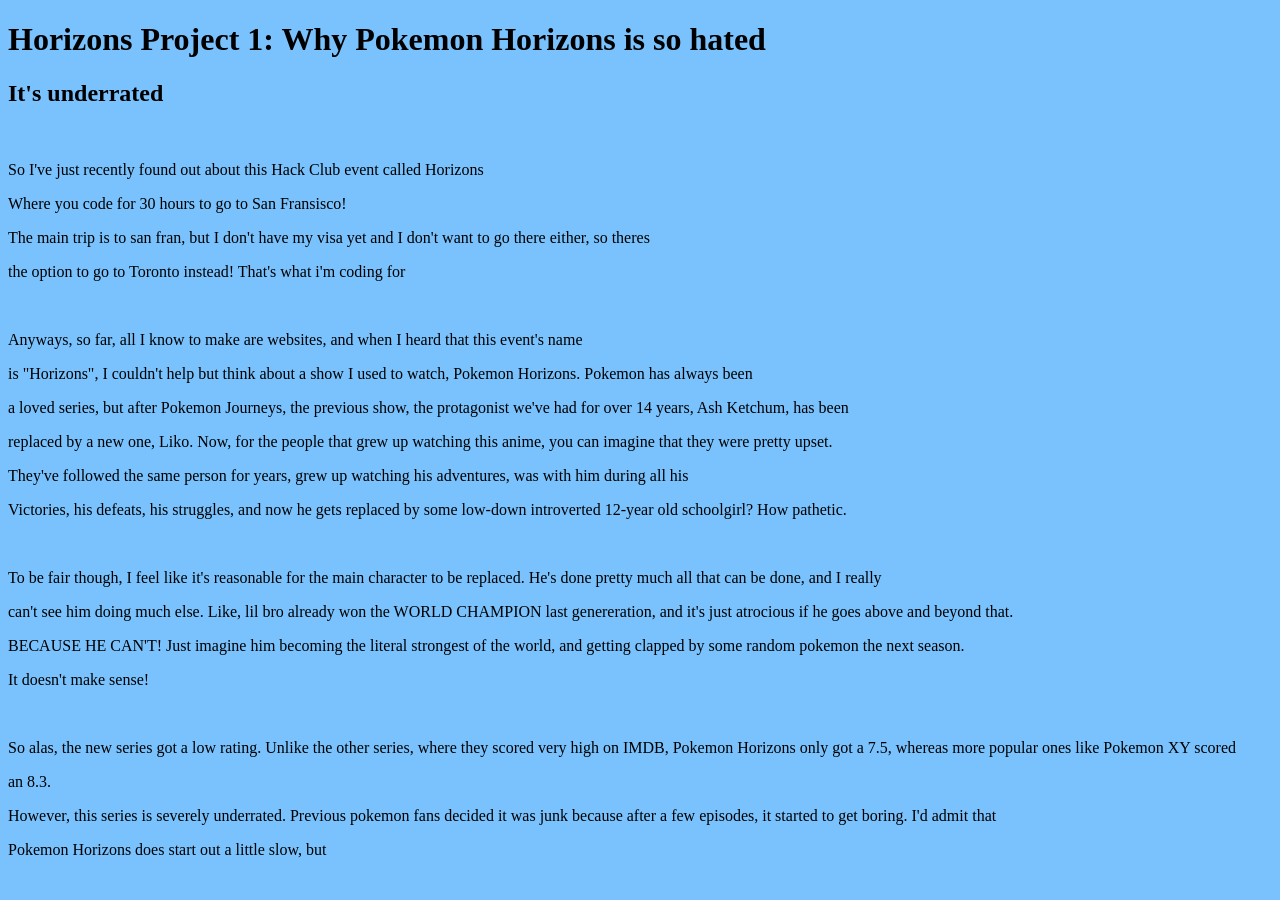
==== index.html @ 88a0bb30 "still working" ====
<!DOCTYPE html>
<html lang="en">
<head>
    <meta charset="UTF-8">
    <meta name="viewport" content="width=device-width, initial-scale=1.0">
    <link rel="stylesheet" href="style.css">
    <title>Horizons</title>
</head>
<body>
    <h1>Horizons Project 1: Why Pokemon Horizons is so hated</h1>
    <h2>It's underrated</h2>
    &nbsp;
    <p>So I've just recently found out about this Hack Club event called Horizons</p>
    <p>Where you code for 30 hours to go to San Fransisco!</p>
    <p>The main trip is to san fran, but I don't have my visa yet and I don't want to go there either, so theres</p>
    <p>the option to go to Toronto instead! That's what i'm coding for</p>
    &nbsp;
    <p>Anyways, so far, all I know to make are websites, and when I heard that this event's name</p>
    <p>is "Horizons", I couldn't help but think about a show I used to watch, Pokemon Horizons. Pokemon has always been</p>
    <p>a loved series, but after Pokemon Journeys, the previous show, the protagonist we've had for over 14 years, Ash Ketchum, has been</p>
    <p>replaced by a new one, Liko. Now, for the people that grew up watching this anime, you can imagine that they were pretty upset.</p>
    <p>They've followed the same person for years, grew up watching his adventures, was with him during all his</p>
    <p>Victories, his defeats, his struggles, and now he gets replaced by some low-down introverted 12-year old schoolgirl? How pathetic.</p>
    &nbsp;
    <p>To be fair though, I feel like it's reasonable for the main character to be replaced. He's done pretty much all that can be done, and I really</p>
    <p>can't see him doing much else. Like, lil bro already won the WORLD CHAMPION last genereration, and it's just atrocious if he goes above and beyond that.</p>
    <p>BECAUSE HE CAN'T! Just imagine him becoming the literal strongest of the world, and getting clapped by some random pokemon the next season.</p>
    <p>It doesn't make sense!</p>
    &nbsp;
    <p>So alas, the new series got a low rating. Unlike the other series, where they scored very high on IMDB, Pokemon Horizons only got a 7.5, whereas more popular ones like Pokemon XY scored</p>
    <p>an 8.3.</p>
    <p>However, this series is severely underrated. Previous pokemon fans decided it was junk because after a few episodes, it started to get boring. I'd admit that</p>
    <p>Pokemon Horizons does start out a little slow, but </p>
    
    
    
</body>
</html>
---- style.css ----
body{
    background-color: rgb(121, 194, 253);
    font-family: comic sans ms;
}

.index text{
    color: chocolate;
}

img{
    border-radius: 25;
    width: 350 px;
    max-width: 100%
}
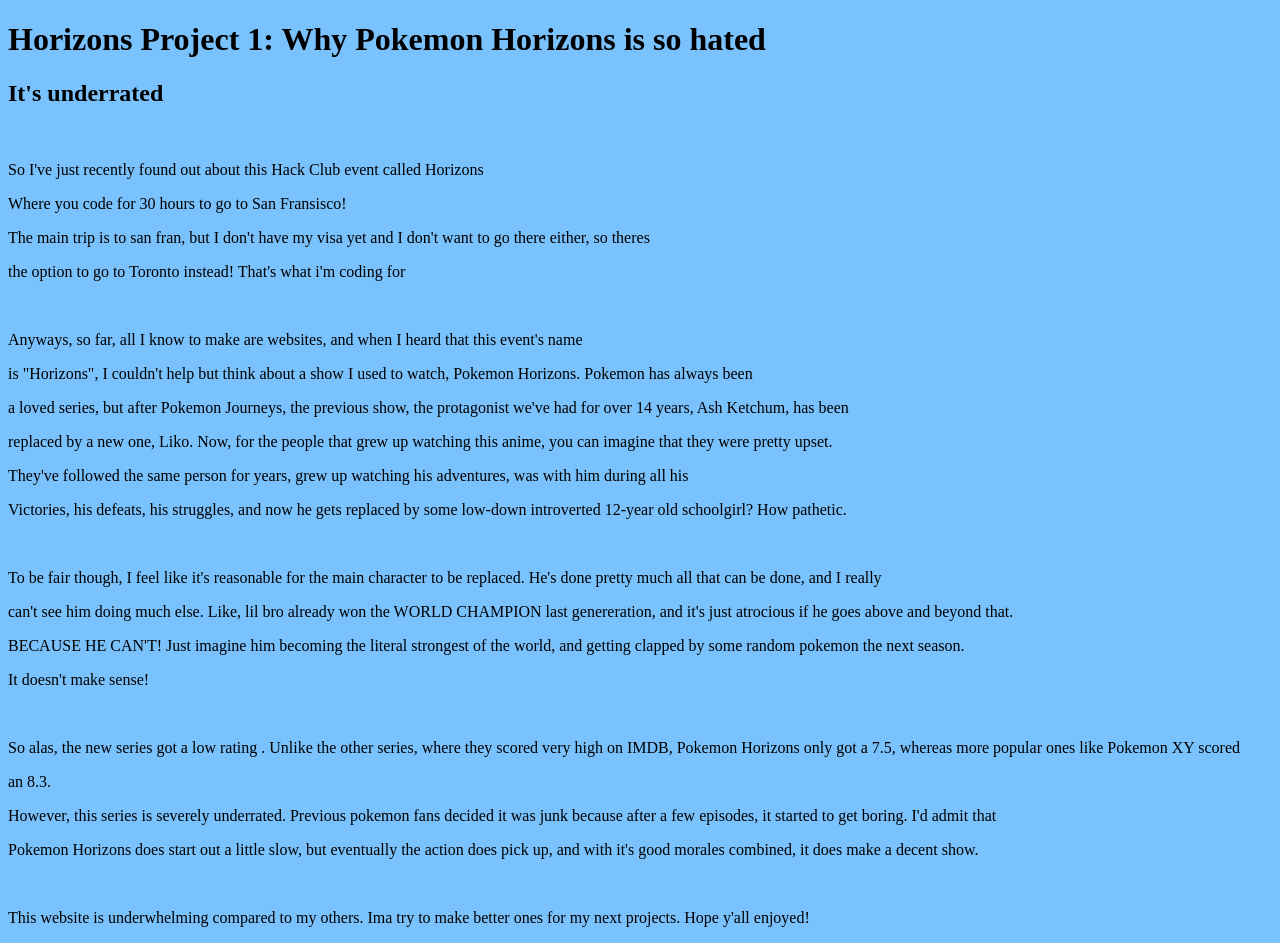
==== commit 2ba3180e: "finished?" ====
--- a/index.html
+++ b/index.html
@@ -27,10 +27,12 @@
     <p>BECAUSE HE CAN'T! Just imagine him becoming the literal strongest of the world, and getting clapped by some random pokemon the next season.</p>
     <p>It doesn't make sense!</p>
     &nbsp;
-    <p>So alas, the new series got a low rating. Unlike the other series, where they scored very high on IMDB, Pokemon Horizons only got a 7.5, whereas more popular ones like Pokemon XY scored</p>
+    <p>So alas, the new series got a low rating . Unlike the other series, where they scored very high on IMDB, Pokemon Horizons only got a 7.5, whereas more popular ones like Pokemon XY scored</p>
     <p>an 8.3.</p>
     <p>However, this series is severely underrated. Previous pokemon fans decided it was junk because after a few episodes, it started to get boring. I'd admit that</p>
-    <p>Pokemon Horizons does start out a little slow, but </p>
+    <p>Pokemon Horizons does start out a little slow, but eventually the action does pick up, and with it's good morales combined, it does make a decent show.</p>
+    &nbsp;
+    <p>This website is underwhelming compared to my others. Ima try to make better ones for my next projects. Hope y'all enjoyed!</p>
     
     
     
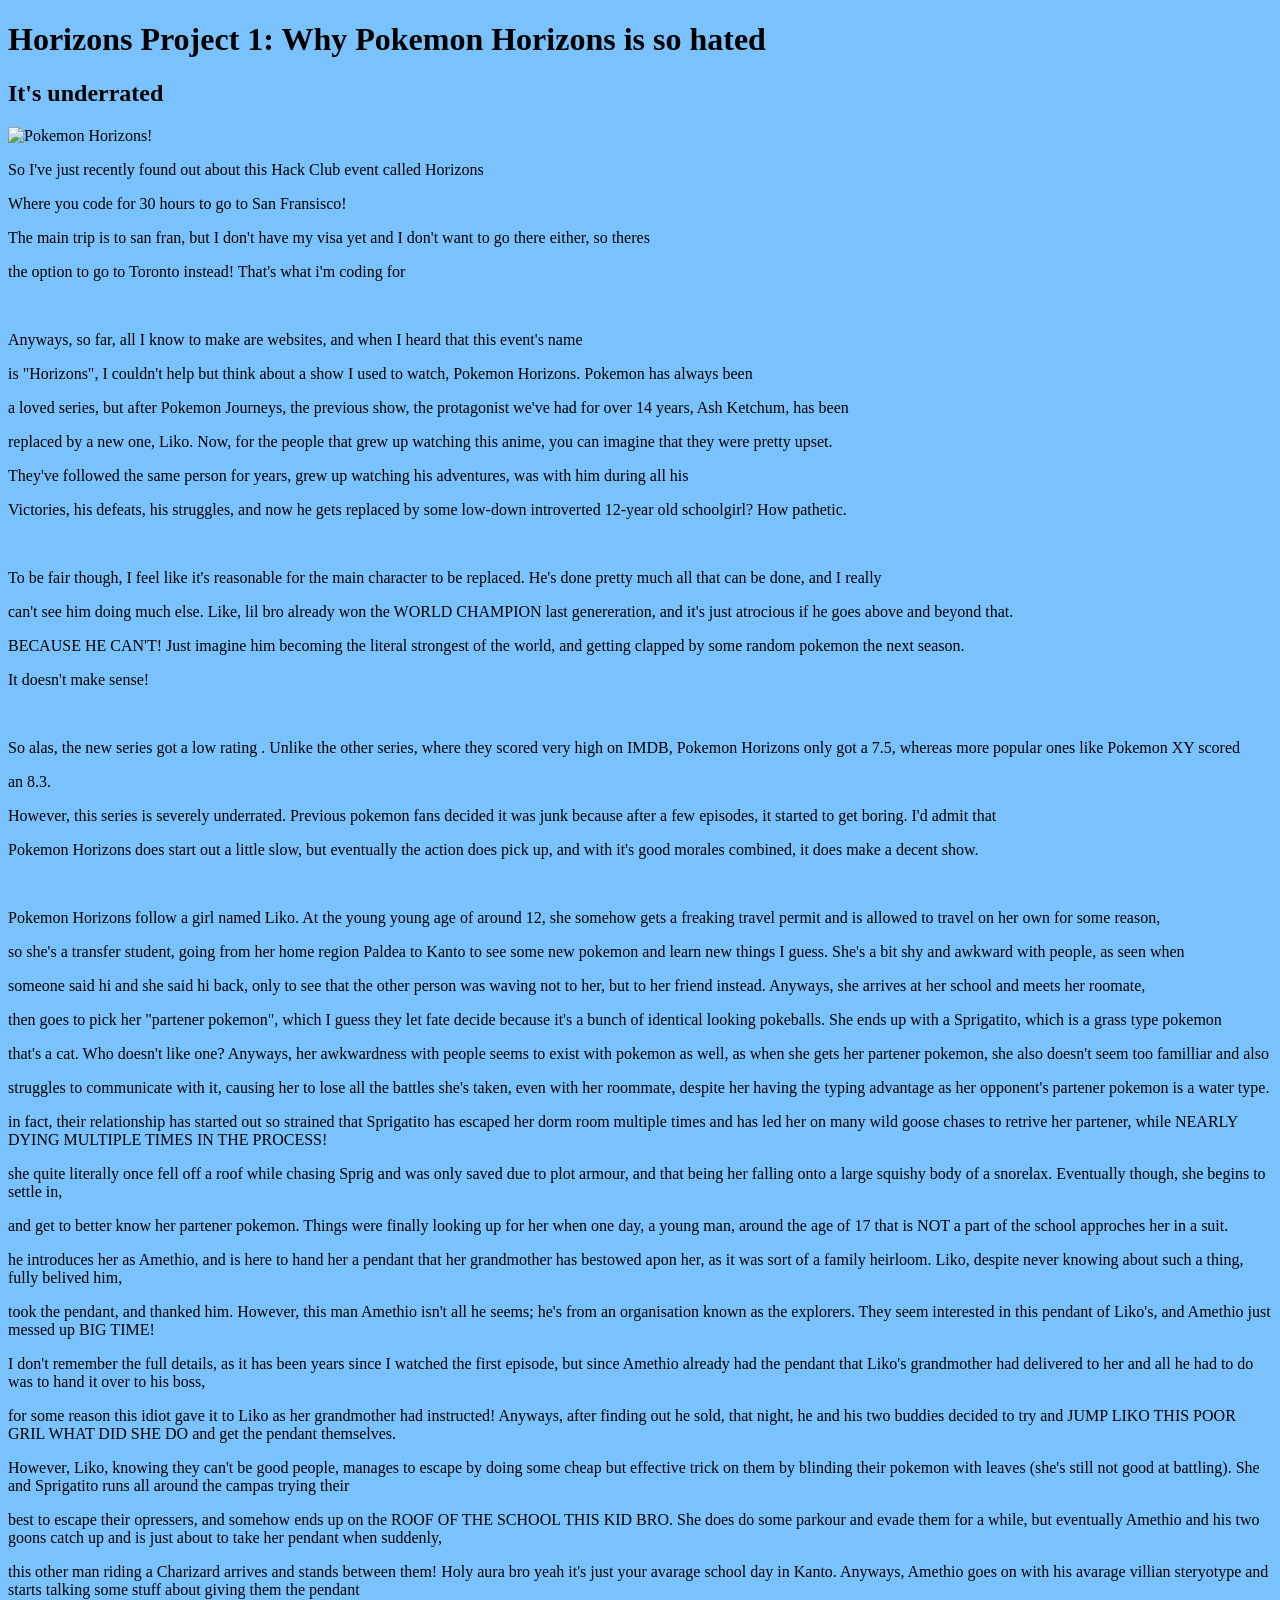
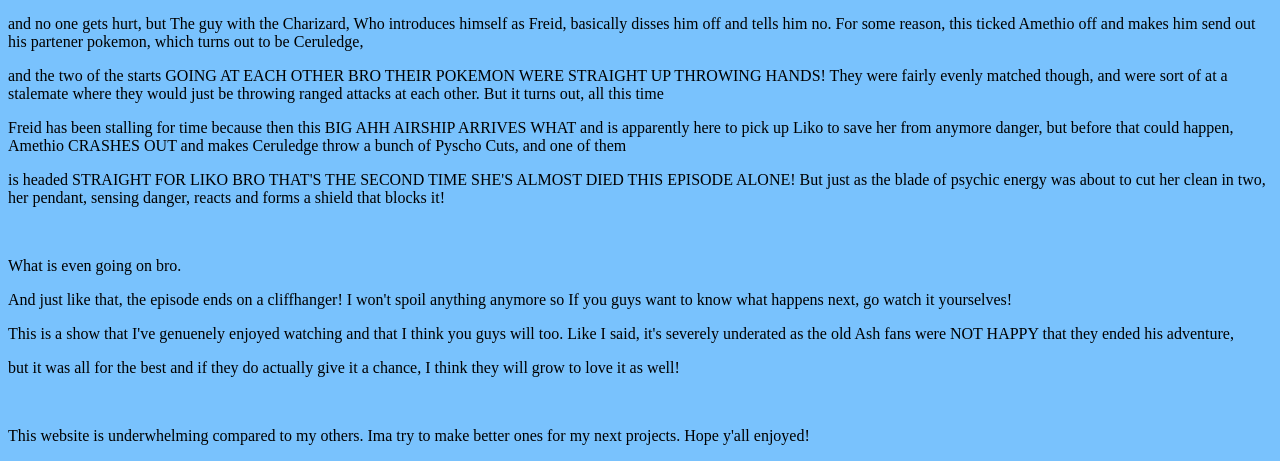
==== commit e5b5088d: "I'm backkkkk!" ====
--- a/index.html
+++ b/index.html
@@ -9,6 +9,7 @@
 <body>
     <h1>Horizons Project 1: Why Pokemon Horizons is so hated</h1>
     <h2>It's underrated</h2>
+    <img src="https://a.storyblok.com/f/178900/1460x2064/13d3344220/pokemon-wonder-voyage-hero.png/m/filters:quality(95)format(webp)" alt="Pokemon Horizons!">
     &nbsp;
     <p>So I've just recently found out about this Hack Club event called Horizons</p>
     <p>Where you code for 30 hours to go to San Fransisco!</p>
@@ -32,6 +33,32 @@
     <p>However, this series is severely underrated. Previous pokemon fans decided it was junk because after a few episodes, it started to get boring. I'd admit that</p>
     <p>Pokemon Horizons does start out a little slow, but eventually the action does pick up, and with it's good morales combined, it does make a decent show.</p>
     &nbsp;
+    <p>Pokemon Horizons follow a girl named Liko. At the young young age of around 12, she somehow gets a freaking travel permit and is allowed to travel on her own for some reason, </p>
+    <p>so she's a transfer student, going from her home region Paldea to Kanto to see some new pokemon and learn new things I guess. She's a bit shy and awkward with people, as seen when</p>
+    <p>someone said hi and she said hi back, only to see that the other person was waving not to her, but to her friend instead. Anyways, she arrives at her school and meets her roomate,</p>
+    <p>then goes to pick her "partener pokemon", which I guess they let fate decide because it's a bunch of identical looking pokeballs. She ends up with a Sprigatito, which is a grass type pokemon</p>
+    <p>that's a cat. Who doesn't like one? Anyways, her awkwardness with people seems to exist with pokemon as well, as when she gets her partener pokemon, she also doesn't seem too familliar and also </p>
+    <p>struggles to communicate with it, causing her to lose all the battles she's taken, even with her roommate, despite her having the typing advantage as her opponent's partener pokemon is a water type.</p>
+    <p>in fact, their relationship has started out so strained that Sprigatito has escaped her dorm room multiple times and has led her on many wild goose chases to retrive her partener, while NEARLY DYING MULTIPLE TIMES IN THE PROCESS!</p>
+    <p>she quite literally once fell off a roof while chasing Sprig and was only saved due to plot armour, and that being her falling onto a large squishy body of a snorelax. Eventually though, she begins to settle in,</p>
+    <p>and get to better know her partener pokemon. Things were finally looking up for her when one day, a young man, around the age of 17 that is NOT a part of the school approches her in a suit.</p>
+    <p>he introduces her as Amethio, and is here to hand her a pendant that her grandmother has bestowed apon her, as it was sort of a family heirloom. Liko, despite never knowing about such a thing, fully belived him,</p>
+    <p>took the pendant, and thanked him. However, this man Amethio isn't all he seems; he's from an organisation known as the explorers. They seem interested in this pendant of Liko's, and Amethio just messed up BIG TIME!</p>
+    <p>I don't remember the full details, as it has been years since I watched the first episode, but since Amethio already had the pendant that Liko's grandmother had delivered to her and all he had to do was to hand it over to his boss,</p>
+    <p>for some reason this idiot gave it to Liko as her grandmother had instructed! Anyways, after finding out he sold, that night, he and his two buddies decided to try and JUMP LIKO THIS POOR GRIL WHAT DID SHE DO and get the pendant themselves.</p>
+    <p>However, Liko, knowing they can't be good people, manages to escape by doing some cheap but effective trick on them by blinding their pokemon with leaves (she's still not good at battling). She and Sprigatito runs all around the campas trying their</p>
+    <p>best to escape their opressers, and somehow ends up on the ROOF OF THE SCHOOL THIS KID BRO. She does do some parkour and evade them for a while, but eventually Amethio and his two goons catch up and is just about to take her pendant when suddenly,</p>
+    <p>this other man riding a Charizard arrives and stands between them! Holy aura bro yeah it's just your avarage school day in Kanto. Anyways, Amethio goes on with his avarage villian steryotype and starts talking some stuff about giving them the pendant</p>
+    <p>and no one gets hurt, but The guy with the Charizard, Who introduces himself as Freid, basically disses him off and tells him no. For some reason, this ticked Amethio off and makes him send out his partener pokemon, which turns out to be Ceruledge,</p>
+    <p>and the two of the starts GOING AT EACH OTHER BRO THEIR POKEMON WERE STRAIGHT UP THROWING HANDS! They were fairly evenly matched though, and were sort of at a stalemate where they would just be throwing ranged attacks at each other. But it turns out, all this time</p>
+    <p>Freid has been stalling for time because then this BIG AHH AIRSHIP ARRIVES WHAT and is apparently here to pick up Liko to save her from anymore danger, but before that could happen, Amethio CRASHES OUT and makes Ceruledge throw a bunch of Pyscho Cuts, and one of them</p>
+    <p>is headed STRAIGHT FOR LIKO BRO THAT'S THE SECOND TIME SHE'S ALMOST DIED THIS EPISODE ALONE! But just as the blade of psychic energy was about to cut her clean in two, her pendant, sensing danger, reacts and forms a shield that blocks it!</p>
+    &nbsp;
+    <p>What is even going on bro.</p>
+    <p>And just like that, the episode ends on a cliffhanger! I won't spoil anything anymore so If you guys want to know what happens next, go watch it yourselves!</p>
+    <p>This is a show that I've genuenely enjoyed watching and that I think you guys will too. Like I said, it's severely underated as the old Ash fans were NOT HAPPY that they ended his adventure,</p>
+    <p>but it was all for the best and if they do actually give it a chance, I think they will grow to love it as well!</p>
+    &nbsp;
     <p>This website is underwhelming compared to my others. Ima try to make better ones for my next projects. Hope y'all enjoyed!</p>
     
     
--- a/style.css
+++ b/style.css
@@ -9,6 +9,6 @@
 
 img{
     border-radius: 25;
-    width: 350 px;
-    max-width: 100%
+    width: 250 px;
+    max-width: 55%
 }
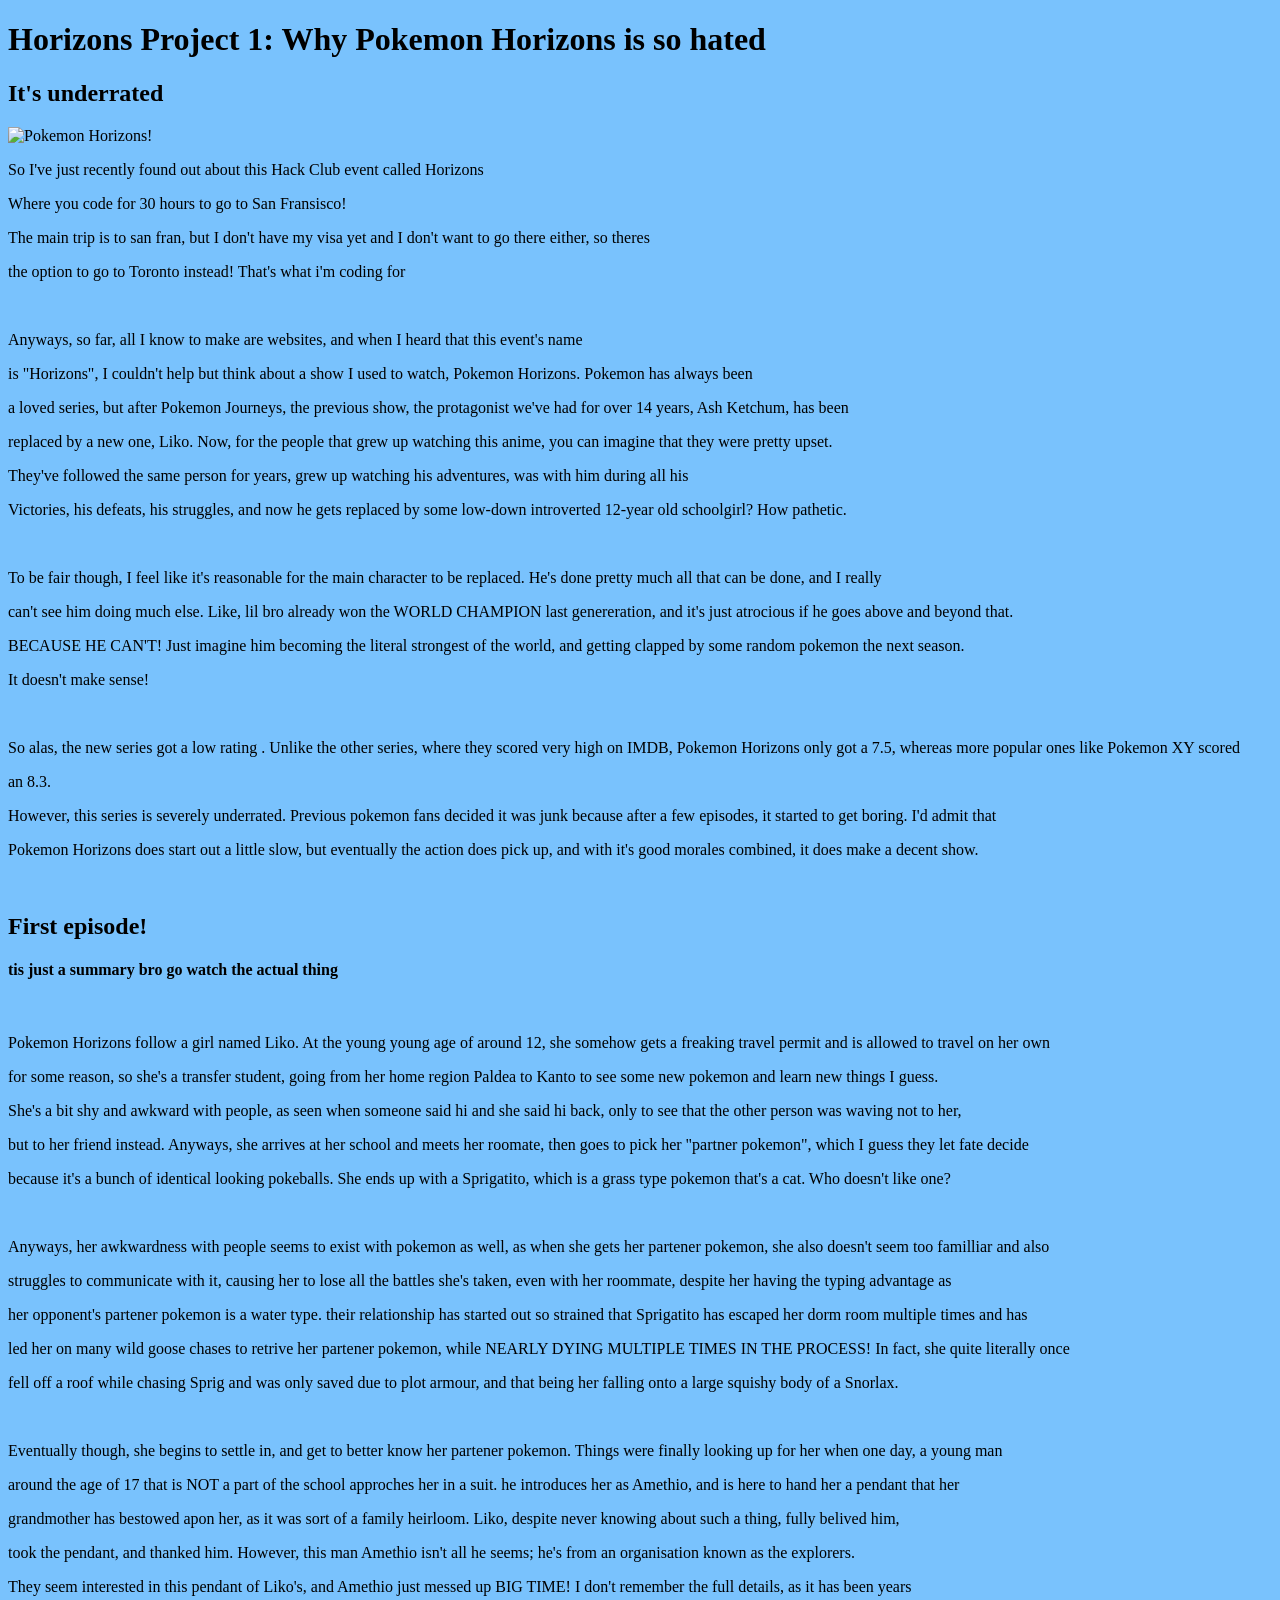
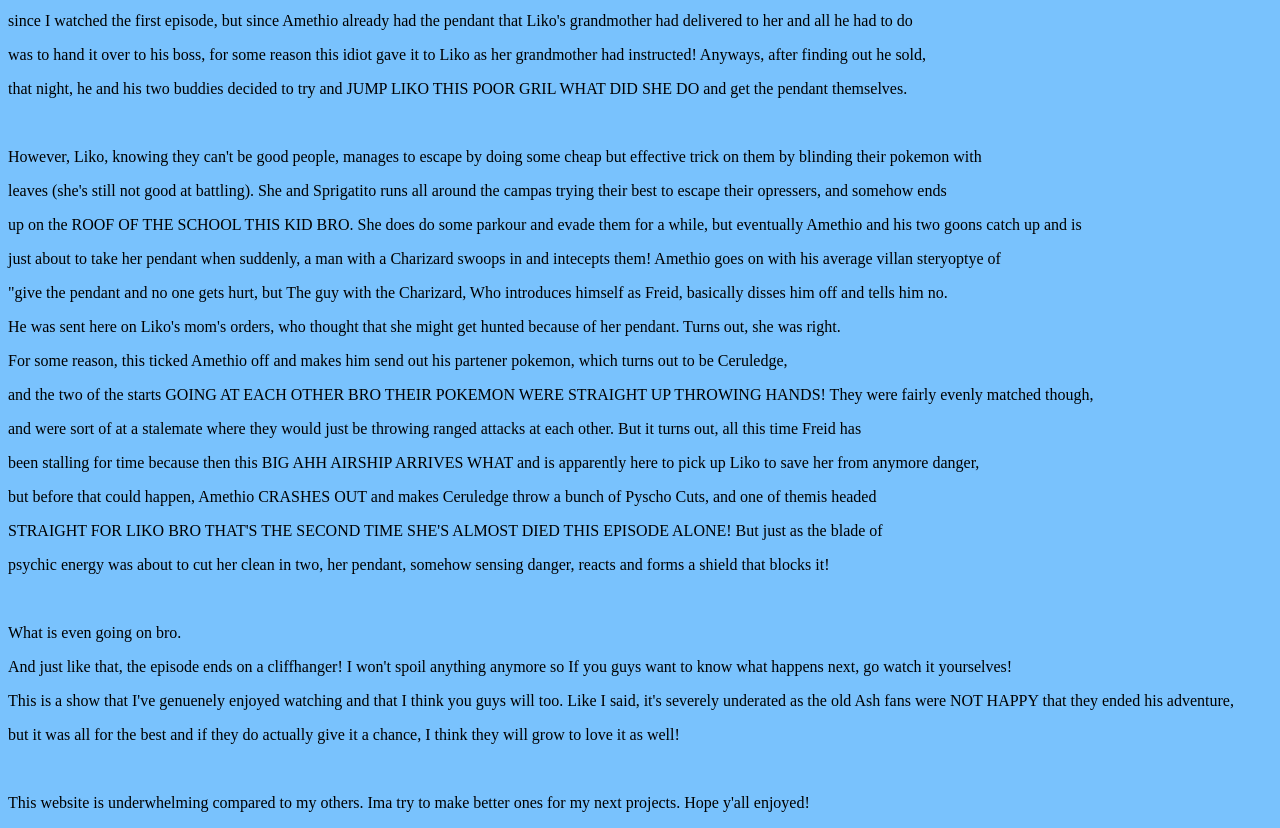
==== commit 33ab4273: "somewhat done?" ====
--- a/index.html
+++ b/index.html
@@ -33,26 +33,43 @@
     <p>However, this series is severely underrated. Previous pokemon fans decided it was junk because after a few episodes, it started to get boring. I'd admit that</p>
     <p>Pokemon Horizons does start out a little slow, but eventually the action does pick up, and with it's good morales combined, it does make a decent show.</p>
     &nbsp;
-    <p>Pokemon Horizons follow a girl named Liko. At the young young age of around 12, she somehow gets a freaking travel permit and is allowed to travel on her own for some reason, </p>
-    <p>so she's a transfer student, going from her home region Paldea to Kanto to see some new pokemon and learn new things I guess. She's a bit shy and awkward with people, as seen when</p>
-    <p>someone said hi and she said hi back, only to see that the other person was waving not to her, but to her friend instead. Anyways, she arrives at her school and meets her roomate,</p>
-    <p>then goes to pick her "partener pokemon", which I guess they let fate decide because it's a bunch of identical looking pokeballs. She ends up with a Sprigatito, which is a grass type pokemon</p>
-    <p>that's a cat. Who doesn't like one? Anyways, her awkwardness with people seems to exist with pokemon as well, as when she gets her partener pokemon, she also doesn't seem too familliar and also </p>
-    <p>struggles to communicate with it, causing her to lose all the battles she's taken, even with her roommate, despite her having the typing advantage as her opponent's partener pokemon is a water type.</p>
-    <p>in fact, their relationship has started out so strained that Sprigatito has escaped her dorm room multiple times and has led her on many wild goose chases to retrive her partener, while NEARLY DYING MULTIPLE TIMES IN THE PROCESS!</p>
-    <p>she quite literally once fell off a roof while chasing Sprig and was only saved due to plot armour, and that being her falling onto a large squishy body of a snorelax. Eventually though, she begins to settle in,</p>
-    <p>and get to better know her partener pokemon. Things were finally looking up for her when one day, a young man, around the age of 17 that is NOT a part of the school approches her in a suit.</p>
-    <p>he introduces her as Amethio, and is here to hand her a pendant that her grandmother has bestowed apon her, as it was sort of a family heirloom. Liko, despite never knowing about such a thing, fully belived him,</p>
-    <p>took the pendant, and thanked him. However, this man Amethio isn't all he seems; he's from an organisation known as the explorers. They seem interested in this pendant of Liko's, and Amethio just messed up BIG TIME!</p>
-    <p>I don't remember the full details, as it has been years since I watched the first episode, but since Amethio already had the pendant that Liko's grandmother had delivered to her and all he had to do was to hand it over to his boss,</p>
-    <p>for some reason this idiot gave it to Liko as her grandmother had instructed! Anyways, after finding out he sold, that night, he and his two buddies decided to try and JUMP LIKO THIS POOR GRIL WHAT DID SHE DO and get the pendant themselves.</p>
-    <p>However, Liko, knowing they can't be good people, manages to escape by doing some cheap but effective trick on them by blinding their pokemon with leaves (she's still not good at battling). She and Sprigatito runs all around the campas trying their</p>
-    <p>best to escape their opressers, and somehow ends up on the ROOF OF THE SCHOOL THIS KID BRO. She does do some parkour and evade them for a while, but eventually Amethio and his two goons catch up and is just about to take her pendant when suddenly,</p>
-    <p>this other man riding a Charizard arrives and stands between them! Holy aura bro yeah it's just your avarage school day in Kanto. Anyways, Amethio goes on with his avarage villian steryotype and starts talking some stuff about giving them the pendant</p>
-    <p>and no one gets hurt, but The guy with the Charizard, Who introduces himself as Freid, basically disses him off and tells him no. For some reason, this ticked Amethio off and makes him send out his partener pokemon, which turns out to be Ceruledge,</p>
-    <p>and the two of the starts GOING AT EACH OTHER BRO THEIR POKEMON WERE STRAIGHT UP THROWING HANDS! They were fairly evenly matched though, and were sort of at a stalemate where they would just be throwing ranged attacks at each other. But it turns out, all this time</p>
-    <p>Freid has been stalling for time because then this BIG AHH AIRSHIP ARRIVES WHAT and is apparently here to pick up Liko to save her from anymore danger, but before that could happen, Amethio CRASHES OUT and makes Ceruledge throw a bunch of Pyscho Cuts, and one of them</p>
-    <p>is headed STRAIGHT FOR LIKO BRO THAT'S THE SECOND TIME SHE'S ALMOST DIED THIS EPISODE ALONE! But just as the blade of psychic energy was about to cut her clean in two, her pendant, sensing danger, reacts and forms a shield that blocks it!</p>
+    <h2>First episode!</h2>
+    <h4>tis just a summary bro go watch the actual thing</h4>
+    &nbsp;
+    <p>Pokemon Horizons follow a girl named Liko. At the young young age of around 12, she somehow gets a freaking travel permit and is allowed to travel on her own </p>
+    <p>for some reason, so she's a transfer student, going from her home region Paldea to Kanto to see some new pokemon and learn new things I guess. </p>
+    <p>She's a bit shy and awkward with people, as seen when someone said hi and she said hi back, only to see that the other person was waving not to her,  </p>
+    <p>but to her friend instead. Anyways, she arrives at her school and meets her roomate, then goes to pick her "partner pokemon", which I guess they let fate decide </p>
+    <p>because it's a bunch of identical looking pokeballs. She ends up with a Sprigatito, which is a grass type pokemon that's a cat. Who doesn't like one?</p>
+    &nbsp;
+    <p>Anyways, her awkwardness with people seems to exist with pokemon as well, as when she gets her partener pokemon, she also doesn't seem too familliar and also  </p>
+    <p>struggles to communicate with it, causing her to lose all the battles she's taken, even with her roommate, despite her having the typing advantage as</p>
+    <p>her opponent's partener pokemon is a water type. their relationship has started out so strained that Sprigatito has escaped her dorm room multiple times and has </p>
+    <p>led her on many wild goose chases to retrive her partener pokemon, while NEARLY DYING MULTIPLE TIMES IN THE PROCESS! In fact, she quite literally once </p>
+    <p>fell off a roof while chasing Sprig and was only saved due to plot armour, and that being her falling onto a large squishy body of a Snorlax. </p>
+    &nbsp;
+    <p>Eventually though, she begins to settle in, and get to better know her partener pokemon. Things were finally looking up for her when one day, a young man</p>
+    <p>around the age of 17 that is NOT a part of the school approches her in a suit. he introduces her as Amethio, and is here to hand her a pendant that her </p>
+    <p>grandmother has bestowed apon her, as it was sort of a family heirloom. Liko, despite never knowing about such a thing, fully belived him, </p>
+    <p>took the pendant, and thanked him. However, this man Amethio isn't all he seems; he's from an organisation known as the explorers. </p>
+    <p>They seem interested in this pendant of Liko's, and Amethio just messed up BIG TIME! I don't remember the full details, as it has been years </p>
+    <p>since I watched the first episode, but since Amethio already had the pendant that Liko's grandmother had delivered to her and all he had to do </p>
+    <p>was to hand it over to his boss, for some reason this idiot gave it to Liko as her grandmother had instructed! Anyways, after finding out he sold, </p>
+    <p>that night, he and his two buddies decided to try and JUMP LIKO THIS POOR GRIL WHAT DID SHE DO and get the pendant themselves.</p>
+    &nbsp;
+    <p>However, Liko, knowing they can't be good people, manages to escape by doing some cheap but effective trick on them by blinding their pokemon with </p>
+    <p>leaves (she's still not good at battling). She and Sprigatito runs all around the campas trying their best to escape their opressers, and somehow ends </p>
+    <p>up on the ROOF OF THE SCHOOL THIS KID BRO. She does do some parkour and evade them for a while, but eventually Amethio and his two goons catch up and is </p>
+    <p>just about to take her pendant when suddenly, a man with a Charizard swoops in and intecepts them! Amethio goes on with his average villan steryoptye of </p>
+    <p>"give the pendant and no one gets hurt, but The guy with the Charizard, Who introduces himself as Freid, basically disses him off and tells him no. </p>
+    <p>He was sent here on Liko's mom's orders, who thought that she might get hunted because of her pendant. Turns out, she was right.</p>
+    <p>For some reason, this ticked Amethio off and makes him send out his partener pokemon, which turns out to be Ceruledge,</p>
+    <p>and the two of the starts GOING AT EACH OTHER BRO THEIR POKEMON WERE STRAIGHT UP THROWING HANDS! They were fairly evenly matched though, </p>
+    <p>and were sort of at a stalemate where they would just be throwing ranged attacks at each other. But it turns out, all this time Freid has </p>
+    <p>been stalling for time because then this BIG AHH AIRSHIP ARRIVES WHAT and is apparently here to pick up Liko to save her from anymore danger, </p>
+    <p>but before that could happen, Amethio CRASHES OUT and makes Ceruledge  throw a bunch of Pyscho Cuts, and one of themis headed </p>
+    <p>STRAIGHT FOR LIKO BRO THAT'S THE SECOND TIME SHE'S ALMOST DIED THIS EPISODE ALONE! But just as the blade of </p>
+    <p>psychic energy was about to cut her clean in two, her pendant, somehow sensing danger, reacts and forms a shield that blocks it!</p>
     &nbsp;
     <p>What is even going on bro.</p>
     <p>And just like that, the episode ends on a cliffhanger! I won't spoil anything anymore so If you guys want to know what happens next, go watch it yourselves!</p>
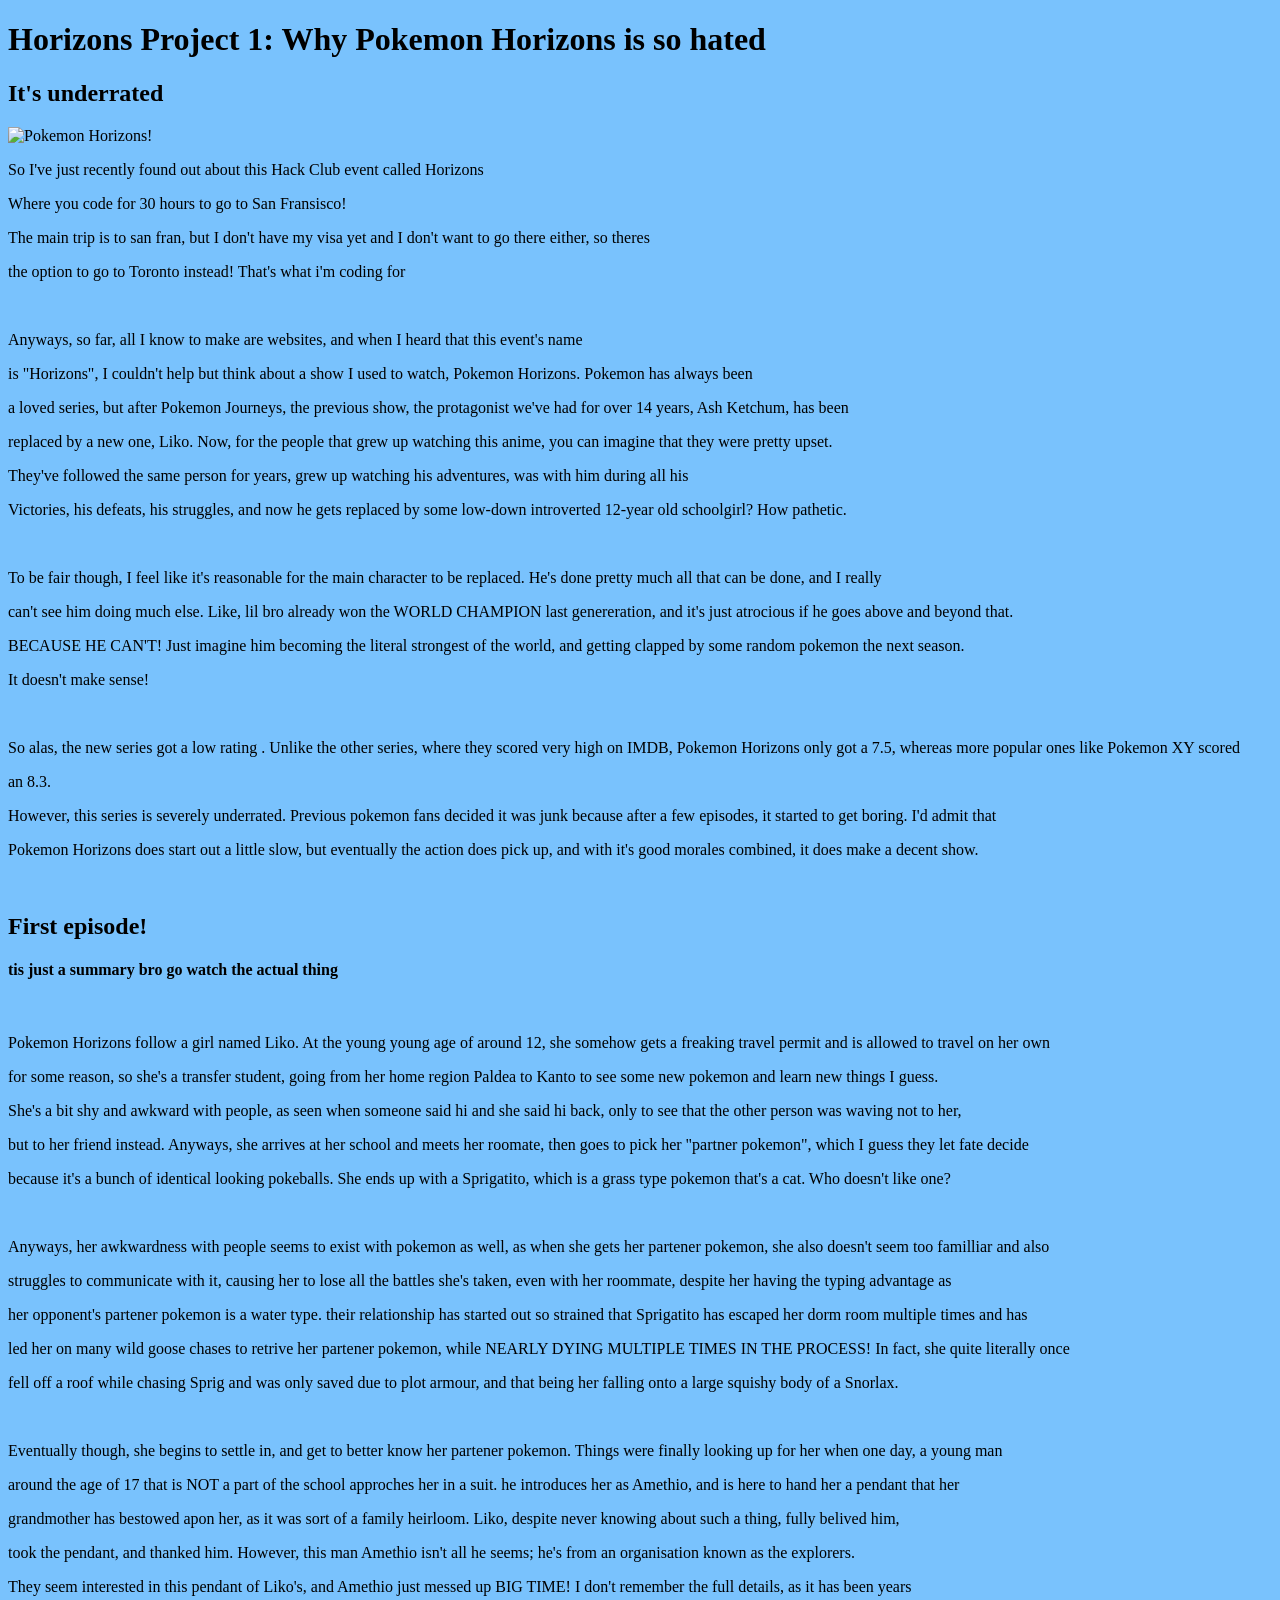
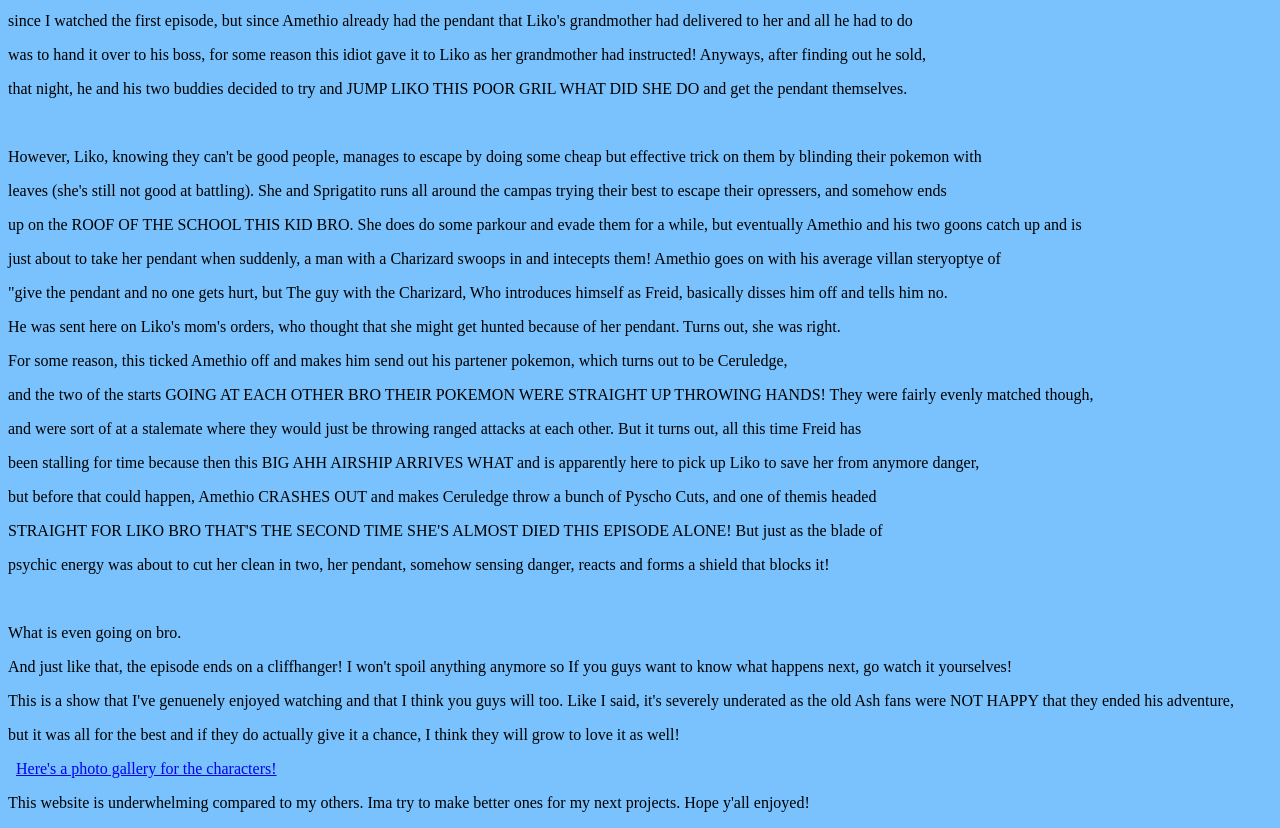
==== commit 734cb8dd: "ehh?" ====
--- a/index.html
+++ b/index.html
@@ -76,6 +76,8 @@
     <p>This is a show that I've genuenely enjoyed watching and that I think you guys will too. Like I said, it's severely underated as the old Ash fans were NOT HAPPY that they ended his adventure,</p>
     <p>but it was all for the best and if they do actually give it a chance, I think they will grow to love it as well!</p>
     &nbsp;
+    <a href="gallery.html">Here's a photo gallery for the characters!</a>
+    &nbsp;
     <p>This website is underwhelming compared to my others. Ima try to make better ones for my next projects. Hope y'all enjoyed!</p>
     
     
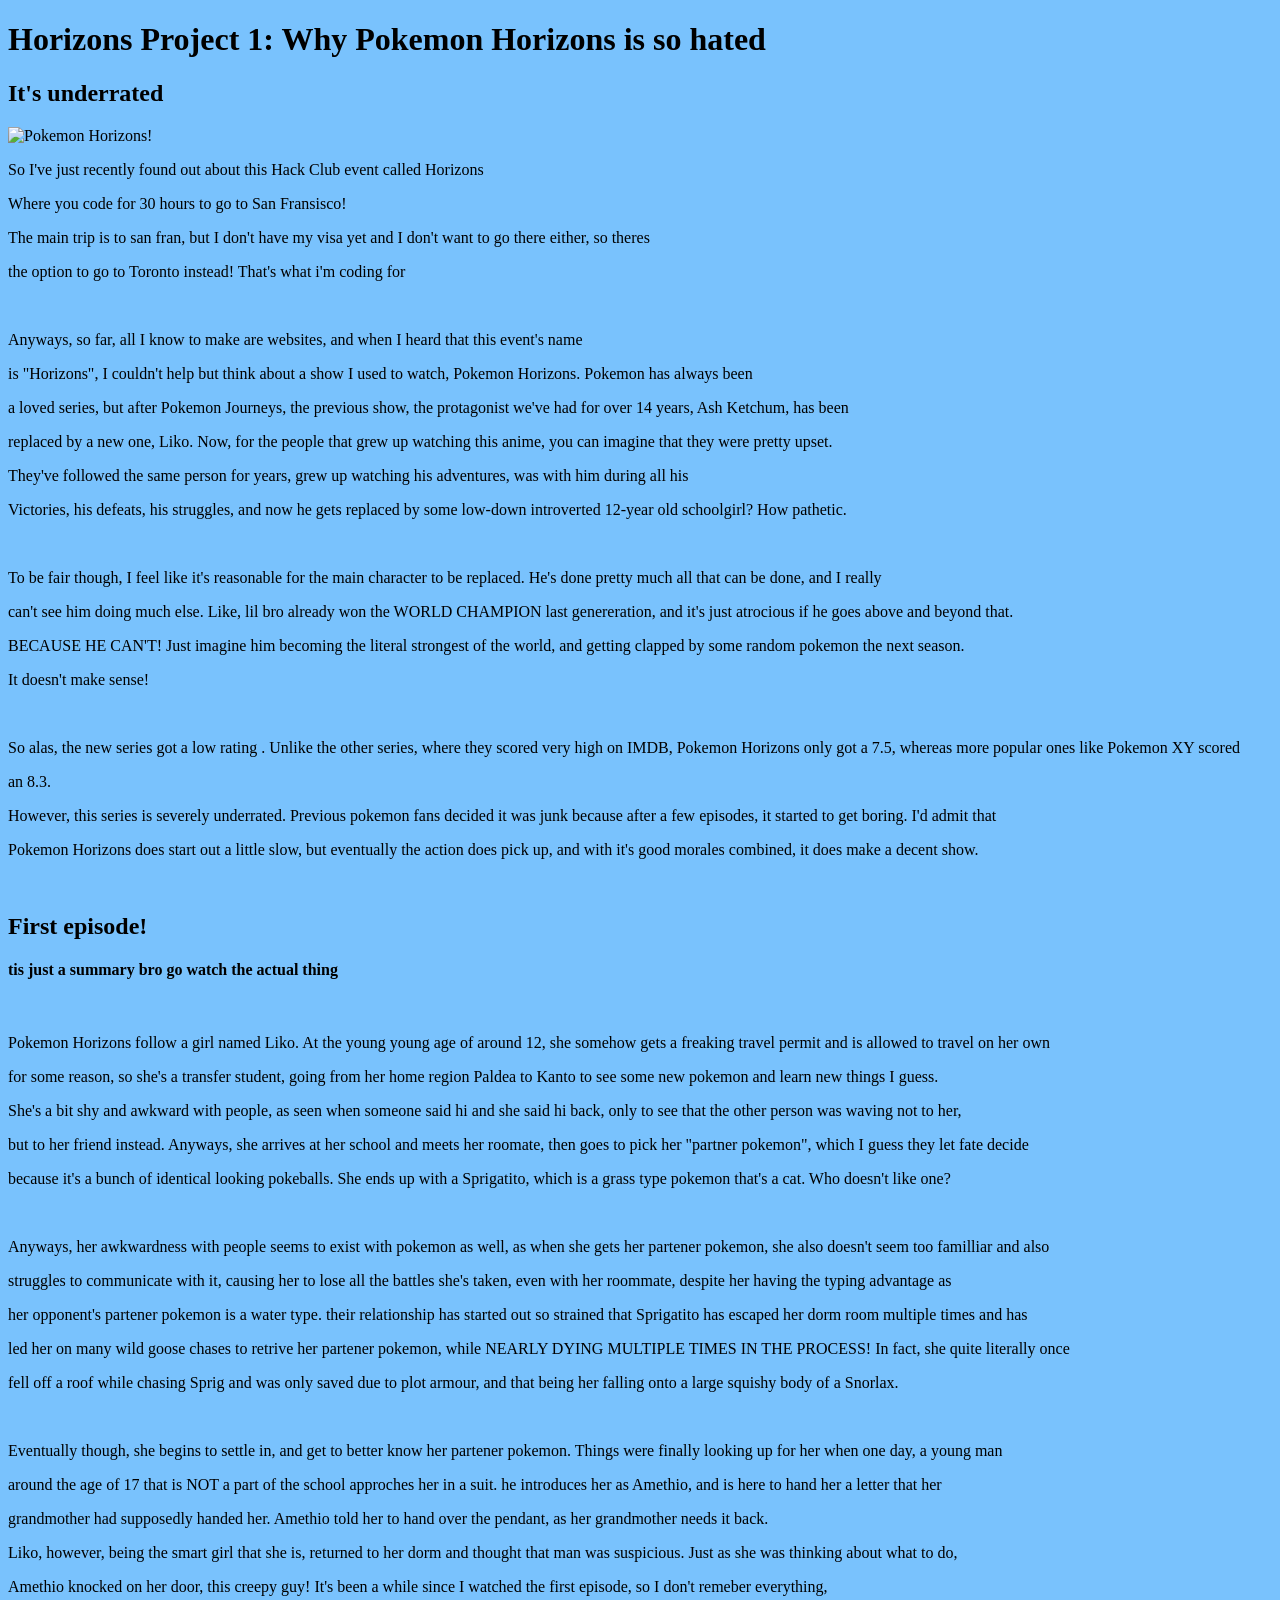
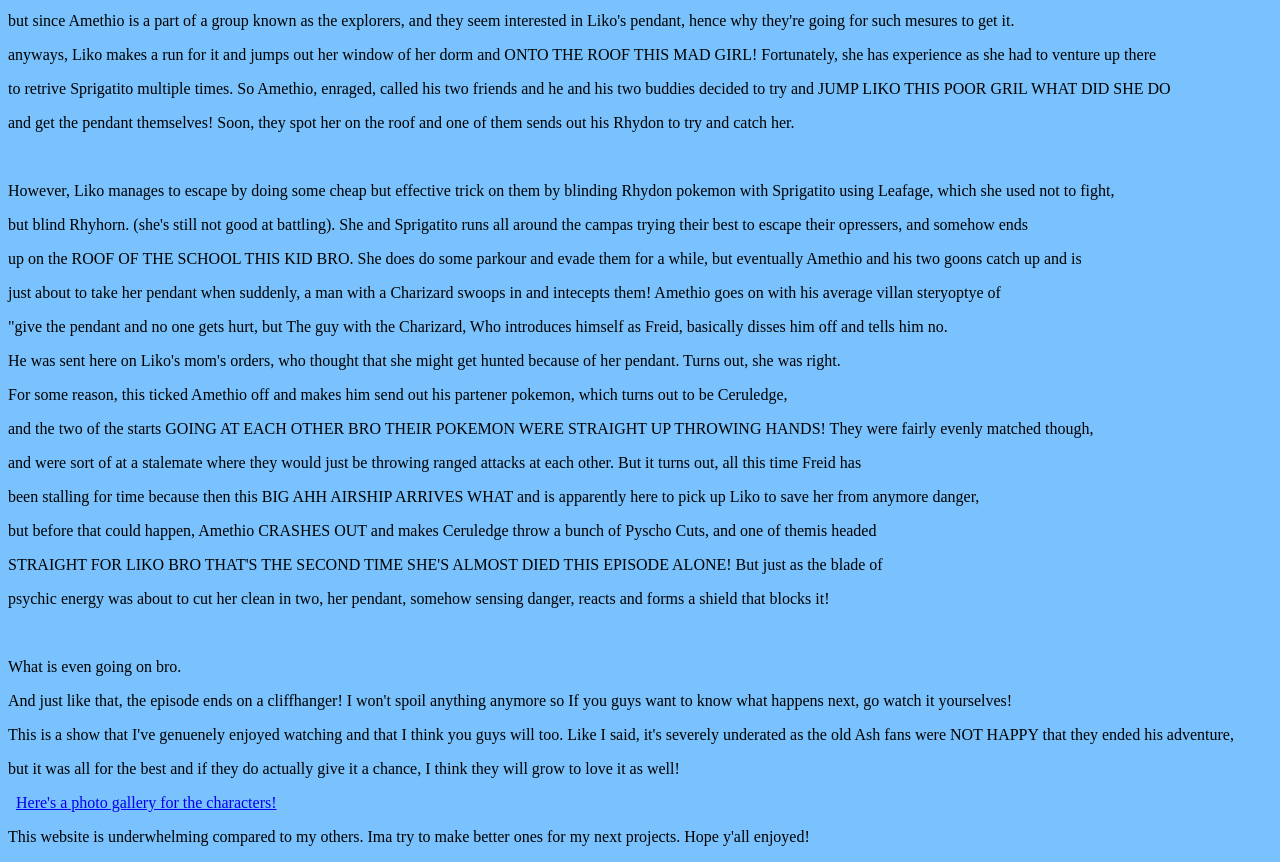
==== commit 47677f1e: "alr alr almost done I promise" ====
--- a/index.html
+++ b/index.html
@@ -49,16 +49,17 @@
     <p>fell off a roof while chasing Sprig and was only saved due to plot armour, and that being her falling onto a large squishy body of a Snorlax. </p>
     &nbsp;
     <p>Eventually though, she begins to settle in, and get to better know her partener pokemon. Things were finally looking up for her when one day, a young man</p>
-    <p>around the age of 17 that is NOT a part of the school approches her in a suit. he introduces her as Amethio, and is here to hand her a pendant that her </p>
-    <p>grandmother has bestowed apon her, as it was sort of a family heirloom. Liko, despite never knowing about such a thing, fully belived him, </p>
-    <p>took the pendant, and thanked him. However, this man Amethio isn't all he seems; he's from an organisation known as the explorers. </p>
-    <p>They seem interested in this pendant of Liko's, and Amethio just messed up BIG TIME! I don't remember the full details, as it has been years </p>
-    <p>since I watched the first episode, but since Amethio already had the pendant that Liko's grandmother had delivered to her and all he had to do </p>
-    <p>was to hand it over to his boss, for some reason this idiot gave it to Liko as her grandmother had instructed! Anyways, after finding out he sold, </p>
-    <p>that night, he and his two buddies decided to try and JUMP LIKO THIS POOR GRIL WHAT DID SHE DO and get the pendant themselves.</p>
+    <p>around the age of 17 that is NOT a part of the school approches her in a suit. he introduces her as Amethio, and is here to hand her a letter that her </p>
+    <p>grandmother had supposedly handed her. Amethio told her to hand over the pendant, as her grandmother needs it back. </p>
+    <p>Liko, however, being the smart girl that she is, returned to her dorm and thought that man was suspicious. Just as she was thinking about what to do,</p>
+    <p>Amethio knocked on her door, this creepy guy! It's been a while since I watched the first episode, so I don't remeber everything, </p>
+    <p>but since Amethio is a part of a group known as the explorers, and they seem interested in Liko's pendant, hence why they're going for such mesures to get it.</p>
+    <p>anyways, Liko makes a run for it and jumps out her window of her dorm and ONTO THE ROOF THIS MAD GIRL! Fortunately, she has experience as she had to venture up there</p>
+    <p>to retrive Sprigatito multiple times. So Amethio, enraged, called his two friends and he and his two buddies decided to try and JUMP LIKO THIS POOR GRIL WHAT DID SHE DO</p>
+    <p>and get the pendant themselves! Soon, they spot her on the roof and one of them sends out his Rhydon to try and catch her.</p>
     &nbsp;
-    <p>However, Liko, knowing they can't be good people, manages to escape by doing some cheap but effective trick on them by blinding their pokemon with </p>
-    <p>leaves (she's still not good at battling). She and Sprigatito runs all around the campas trying their best to escape their opressers, and somehow ends </p>
+    <p>However, Liko manages to escape by doing some cheap but effective trick on them by blinding Rhydon pokemon with Sprigatito using Leafage, which she used not to fight,</p>
+    <p>but blind Rhyhorn. (she's still not good at battling). She and Sprigatito runs all around the campas trying their best to escape their opressers, and somehow ends </p>
     <p>up on the ROOF OF THE SCHOOL THIS KID BRO. She does do some parkour and evade them for a while, but eventually Amethio and his two goons catch up and is </p>
     <p>just about to take her pendant when suddenly, a man with a Charizard swoops in and intecepts them! Amethio goes on with his average villan steryoptye of </p>
     <p>"give the pendant and no one gets hurt, but The guy with the Charizard, Who introduces himself as Freid, basically disses him off and tells him no. </p>
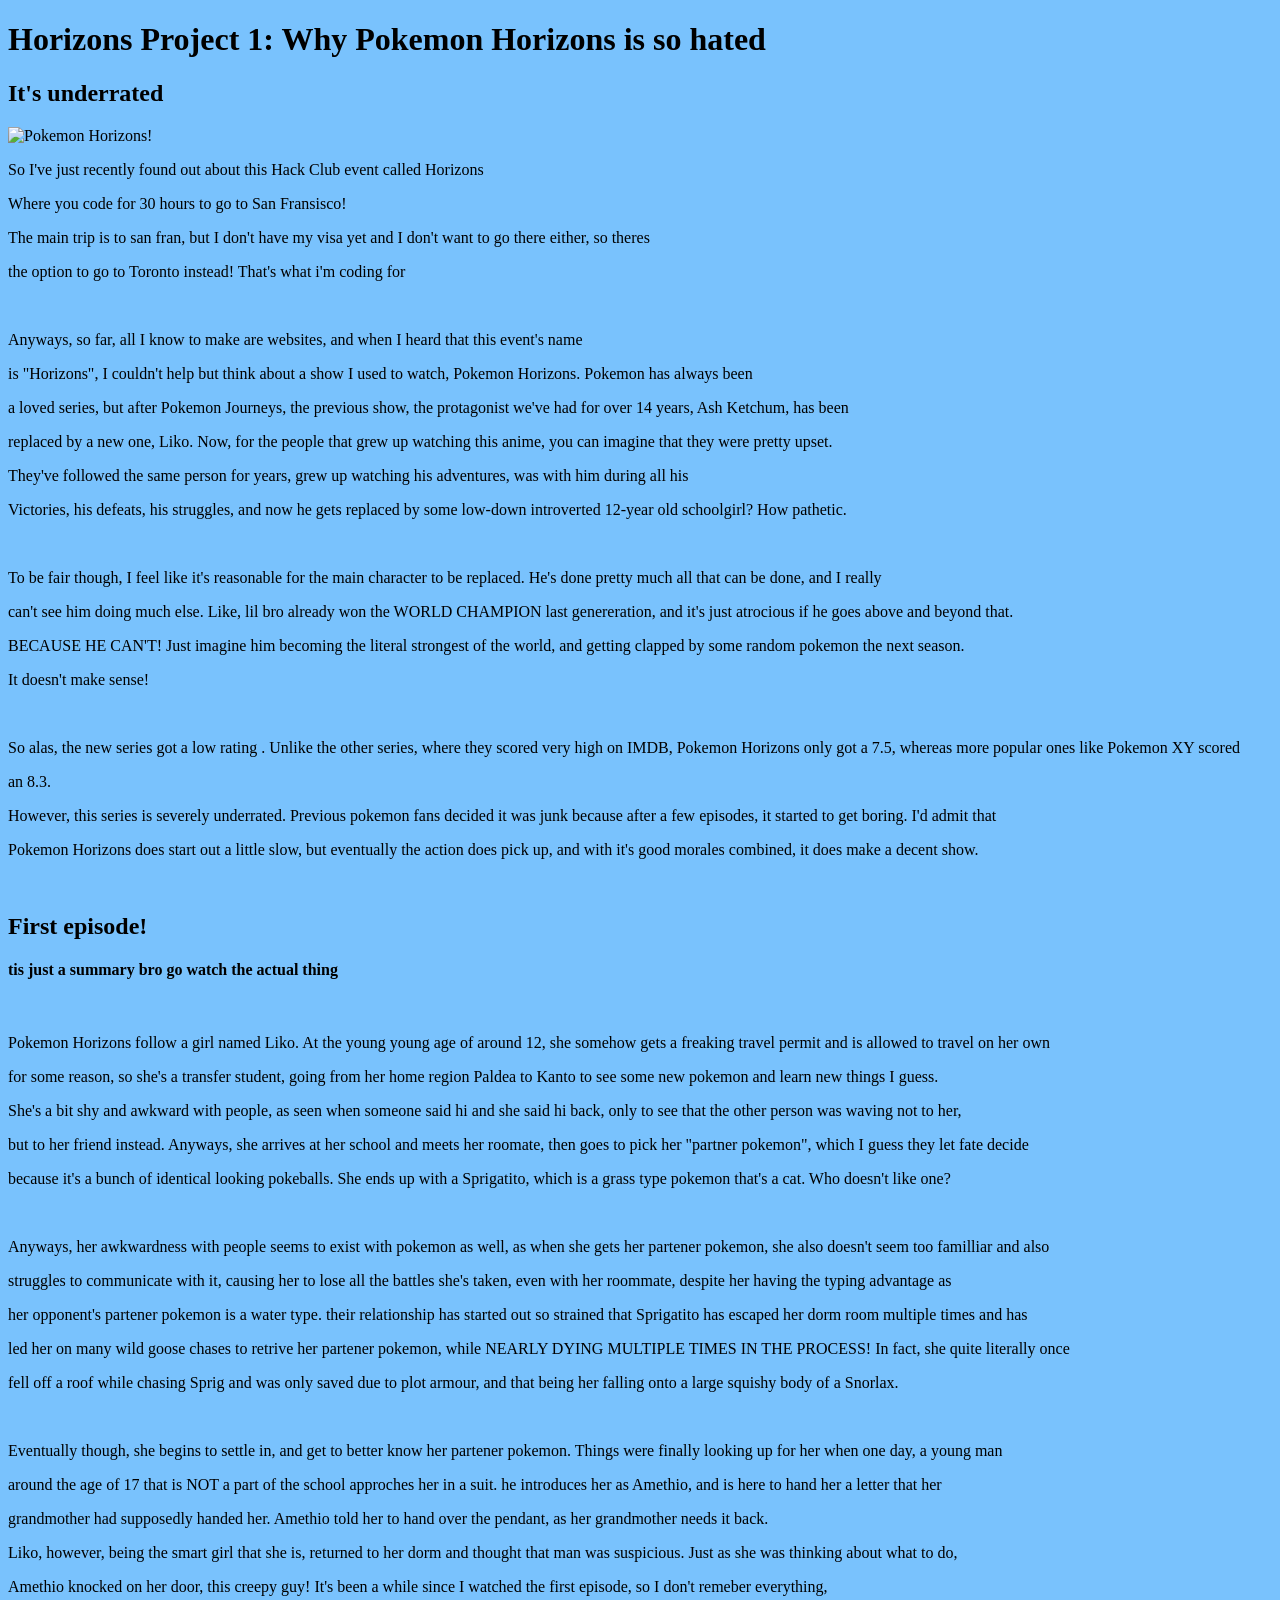
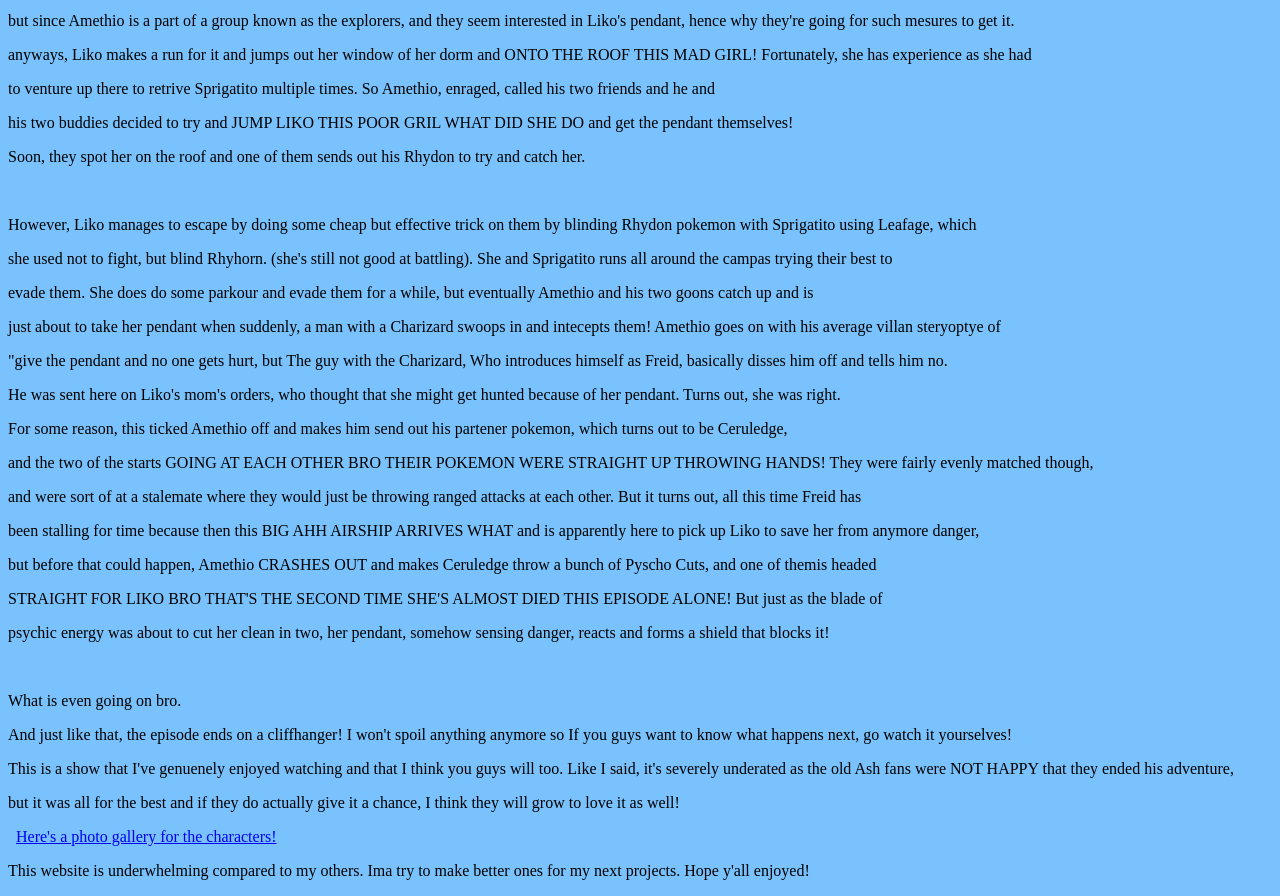
==== commit aa896459: "grahhhhhhh almost done" ====
--- a/index.html
+++ b/index.html
@@ -54,13 +54,14 @@
     <p>Liko, however, being the smart girl that she is, returned to her dorm and thought that man was suspicious. Just as she was thinking about what to do,</p>
     <p>Amethio knocked on her door, this creepy guy! It's been a while since I watched the first episode, so I don't remeber everything, </p>
     <p>but since Amethio is a part of a group known as the explorers, and they seem interested in Liko's pendant, hence why they're going for such mesures to get it.</p>
-    <p>anyways, Liko makes a run for it and jumps out her window of her dorm and ONTO THE ROOF THIS MAD GIRL! Fortunately, she has experience as she had to venture up there</p>
-    <p>to retrive Sprigatito multiple times. So Amethio, enraged, called his two friends and he and his two buddies decided to try and JUMP LIKO THIS POOR GRIL WHAT DID SHE DO</p>
-    <p>and get the pendant themselves! Soon, they spot her on the roof and one of them sends out his Rhydon to try and catch her.</p>
+    <p>anyways, Liko makes a run for it and jumps out her window of her dorm and ONTO THE ROOF THIS MAD GIRL! Fortunately, she has experience as she had</p>
+    <p>to venture up there to retrive Sprigatito multiple times. So Amethio, enraged, called his two friends and he and </p>
+    <p>his two buddies decided to try and JUMP LIKO THIS POOR GRIL WHAT DID SHE DO and get the pendant themselves! </p>
+    <p>Soon, they spot her on the roof and one of them sends out his Rhydon to try and catch her.</p>
     &nbsp;
-    <p>However, Liko manages to escape by doing some cheap but effective trick on them by blinding Rhydon pokemon with Sprigatito using Leafage, which she used not to fight,</p>
-    <p>but blind Rhyhorn. (she's still not good at battling). She and Sprigatito runs all around the campas trying their best to escape their opressers, and somehow ends </p>
-    <p>up on the ROOF OF THE SCHOOL THIS KID BRO. She does do some parkour and evade them for a while, but eventually Amethio and his two goons catch up and is </p>
+    <p>However, Liko manages to escape by doing some cheap but effective trick on them by blinding Rhydon pokemon with Sprigatito using Leafage, which </p>
+    <p>she used not to fight, but blind Rhyhorn. (she's still not good at battling). She and Sprigatito runs all around the campas trying their best to</p>
+    <p>evade them. She does do some parkour and evade them for a while, but eventually Amethio and his two goons catch up and is </p>
     <p>just about to take her pendant when suddenly, a man with a Charizard swoops in and intecepts them! Amethio goes on with his average villan steryoptye of </p>
     <p>"give the pendant and no one gets hurt, but The guy with the Charizard, Who introduces himself as Freid, basically disses him off and tells him no. </p>
     <p>He was sent here on Liko's mom's orders, who thought that she might get hunted because of her pendant. Turns out, she was right.</p>
